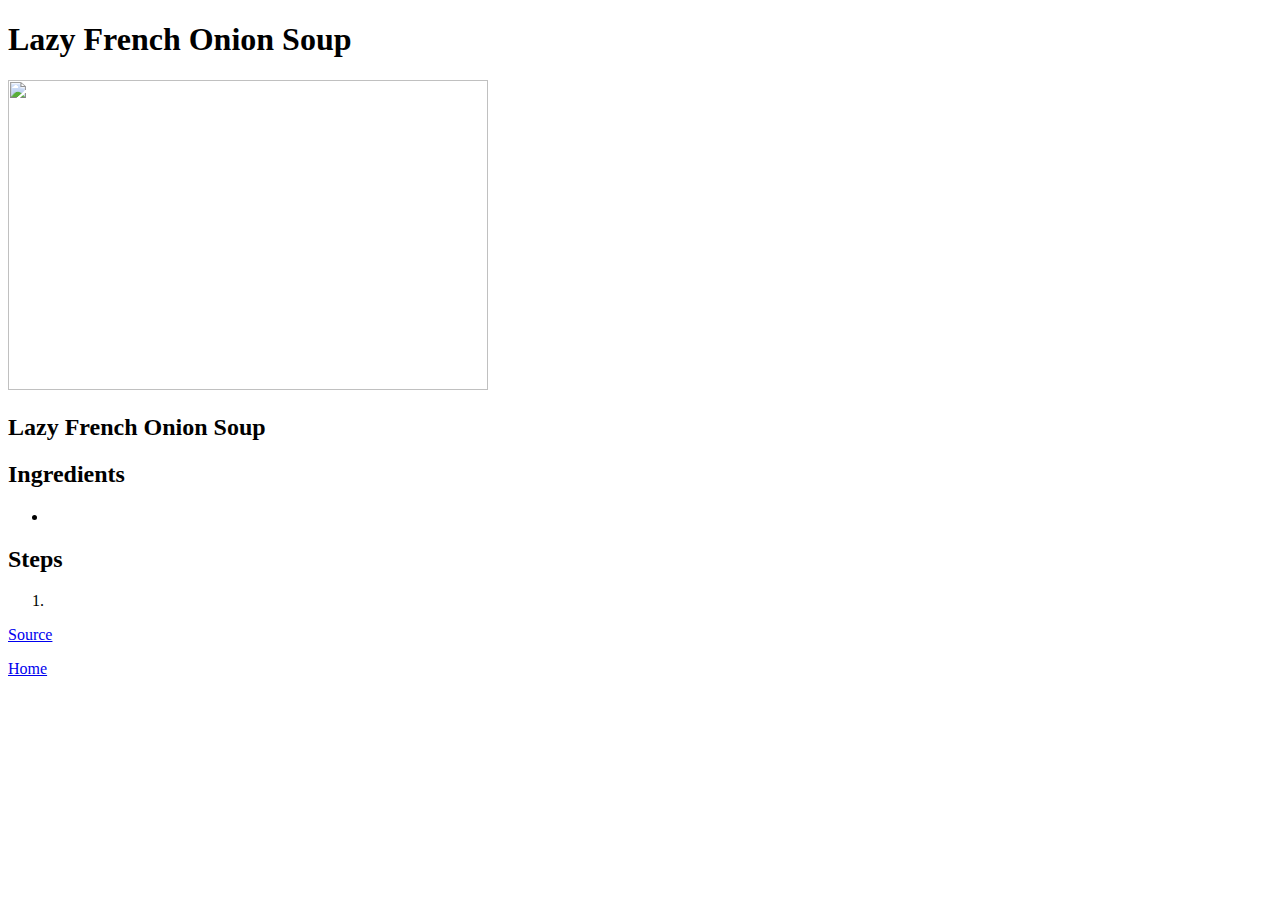
==== recipes/french-onion-soup.html @ 620d1749 "Added french-onion-soup to home" ====
<!DOCTYPE html>
<html lang="en">
<head>
    <meta charset="UTF-8">
    <meta name="viewport" content="width=device-width, initial-scale=1.0">
    <title>French Onion Soup</title>
</head>
<body>
    <h1>Lazy French Onion Soup</h1>
    <img src="../img/french-onion-soup.jpg" height="310" width="480">
    <h2>Lazy French Onion Soup</h2>
    <p></p>
    
    <h2>Ingredients</h2>
    <ul>
        <li></li>
    </ul>

    <h2>Steps</h2>
    <ol>
        <li></li>
    </ol>
    <p><a href="https://www.allrecipes.com/lazy-french-onion-soup-8773811" target="_blank"
    rel="noopener noreferrer">Source</a></p>
    <p><a href="../index.html">Home</a></p>
</body>
</html>
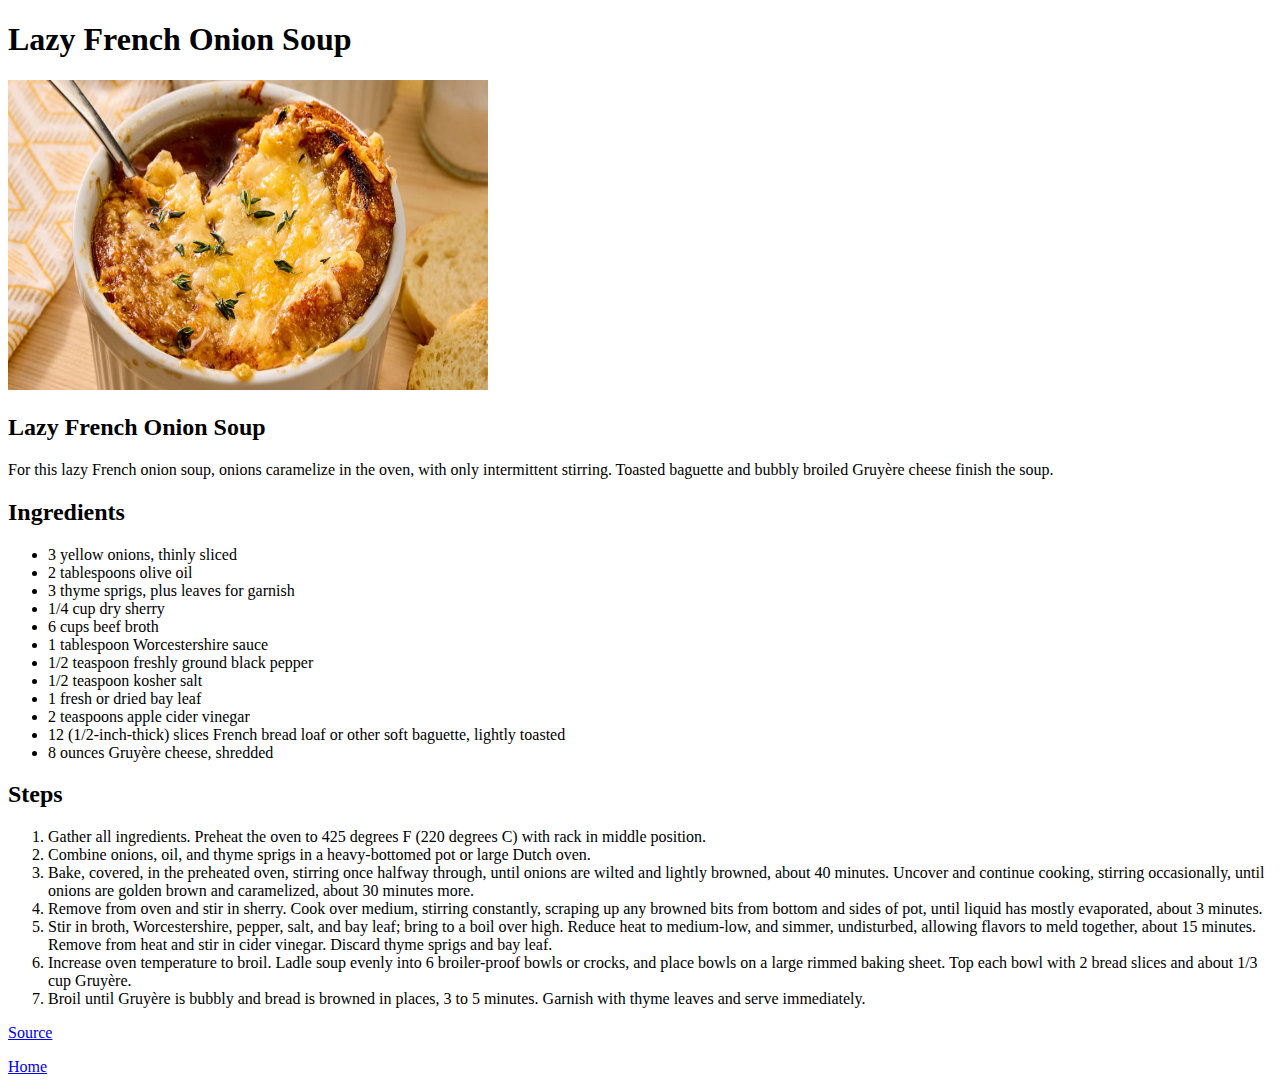
==== commit 1dc0fa71: "Completed french onion soup page, addedd description to template" ====
--- a/recipes/french-onion-soup.html
+++ b/recipes/french-onion-soup.html
@@ -9,16 +9,49 @@
     <h1>Lazy French Onion Soup</h1>
     <img src="../img/french-onion-soup.jpg" height="310" width="480">
     <h2>Lazy French Onion Soup</h2>
-    <p></p>
+    <p>For this lazy French onion soup, onions caramelize in the oven, with only 
+        intermittent stirring. Toasted baguette and bubbly broiled Gruyère 
+        cheese finish the soup.</p>
     
     <h2>Ingredients</h2>
     <ul>
-        <li></li>
+        <li>3 yellow onions, thinly sliced</li>
+        <li>2 tablespoons olive oil</li>
+        <li>3 thyme sprigs, plus leaves for garnish</li>
+        <li>1/4 cup dry sherry</li>
+        <li>6 cups beef broth</li>
+        <li>1 tablespoon Worcestershire sauce</li>
+        <li>1/2 teaspoon freshly ground black pepper</li>
+        <li>1/2 teaspoon kosher salt</li>
+        <li>1 fresh or dried bay leaf</li>
+        <li>2 teaspoons apple cider vinegar</li>
+        <li>12 (1/2-inch-thick) slices French bread loaf or other soft baguette, 
+            lightly toasted</li>
+        <li>8 ounces Gruyère cheese, shredded</li>
     </ul>
 
     <h2>Steps</h2>
     <ol>
-        <li></li>
+        <li>Gather all ingredients. Preheat the oven to 425 degrees 
+            F (220 degrees C) with rack in middle position.</li>
+        <li>Combine onions, oil, and thyme sprigs in a heavy-bottomed pot or 
+            large Dutch oven.</li>
+        <li>Bake, covered, in the preheated oven, stirring once halfway through, 
+            until onions are wilted and lightly browned, about 40 minutes. Uncover 
+            and continue cooking, stirring occasionally, until onions are golden 
+            brown and caramelized, about 30 minutes more.</li>
+        <li>Remove from oven and stir in sherry. Cook over medium, stirring constantly, 
+            scraping up any browned bits from bottom and sides of pot, until liquid 
+            has mostly evaporated, about 3 minutes.</li>
+        <li>Stir in broth, Worcestershire, pepper, salt, and bay leaf; bring to a 
+            boil over high. Reduce heat to medium-low, and simmer, undisturbed, 
+            allowing flavors to meld together, about 15 minutes. Remove from heat 
+            and stir in cider vinegar. Discard thyme sprigs and bay leaf.</li>
+        <li>Increase oven temperature to broil. Ladle soup evenly into 6 broiler-proof 
+            bowls or crocks, and place bowls on a large rimmed baking sheet. Top 
+            each bowl with 2 bread slices and about 1/3 cup Gruyère.</li>
+        <li>Broil until Gruyère is bubbly and bread is browned in places, 3 to 5 
+            minutes. Garnish with thyme leaves and serve immediately.</li>
     </ol>
     <p><a href="https://www.allrecipes.com/lazy-french-onion-soup-8773811" target="_blank"
     rel="noopener noreferrer">Source</a></p>
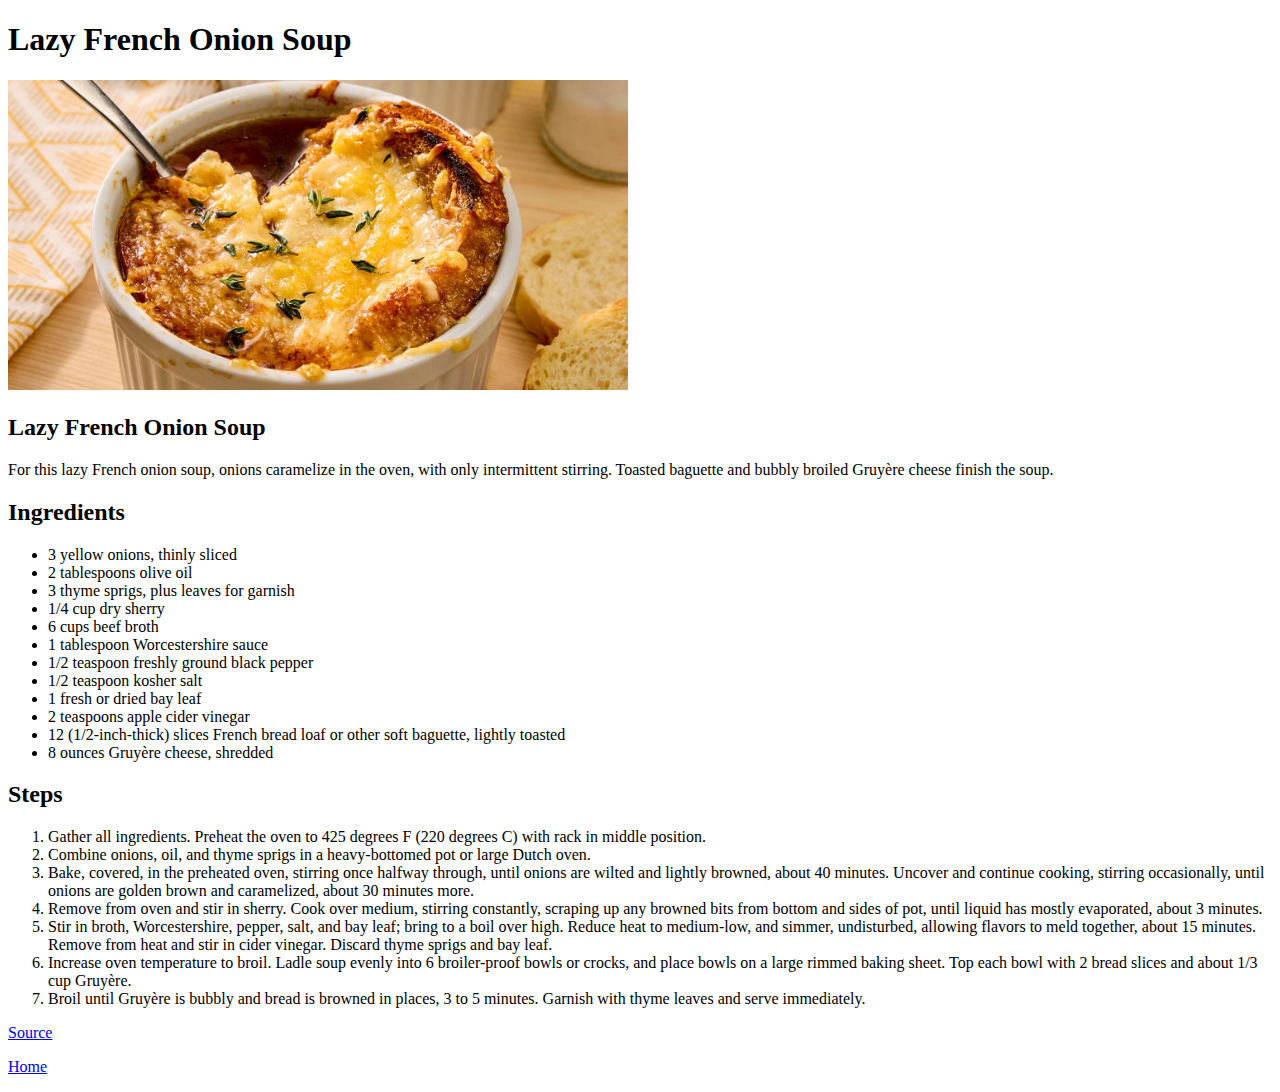
==== commit 1fc1810f: "Added stylesheet file and linked to home and recipe pages" ====
--- a/recipes/french-onion-soup.html
+++ b/recipes/french-onion-soup.html
@@ -4,10 +4,11 @@
     <meta charset="UTF-8">
     <meta name="viewport" content="width=device-width, initial-scale=1.0">
     <title>French Onion Soup</title>
+    <link rel="stylesheet" href="../styles.css">
 </head>
 <body>
     <h1>Lazy French Onion Soup</h1>
-    <img src="../img/french-onion-soup.jpg" height="310" width="480">
+    <img src="../img/french-onion-soup.jpg" height="310" width="auto">
     <h2>Lazy French Onion Soup</h2>
     <p>For this lazy French onion soup, onions caramelize in the oven, with only 
         intermittent stirring. Toasted baguette and bubbly broiled Gruyère 
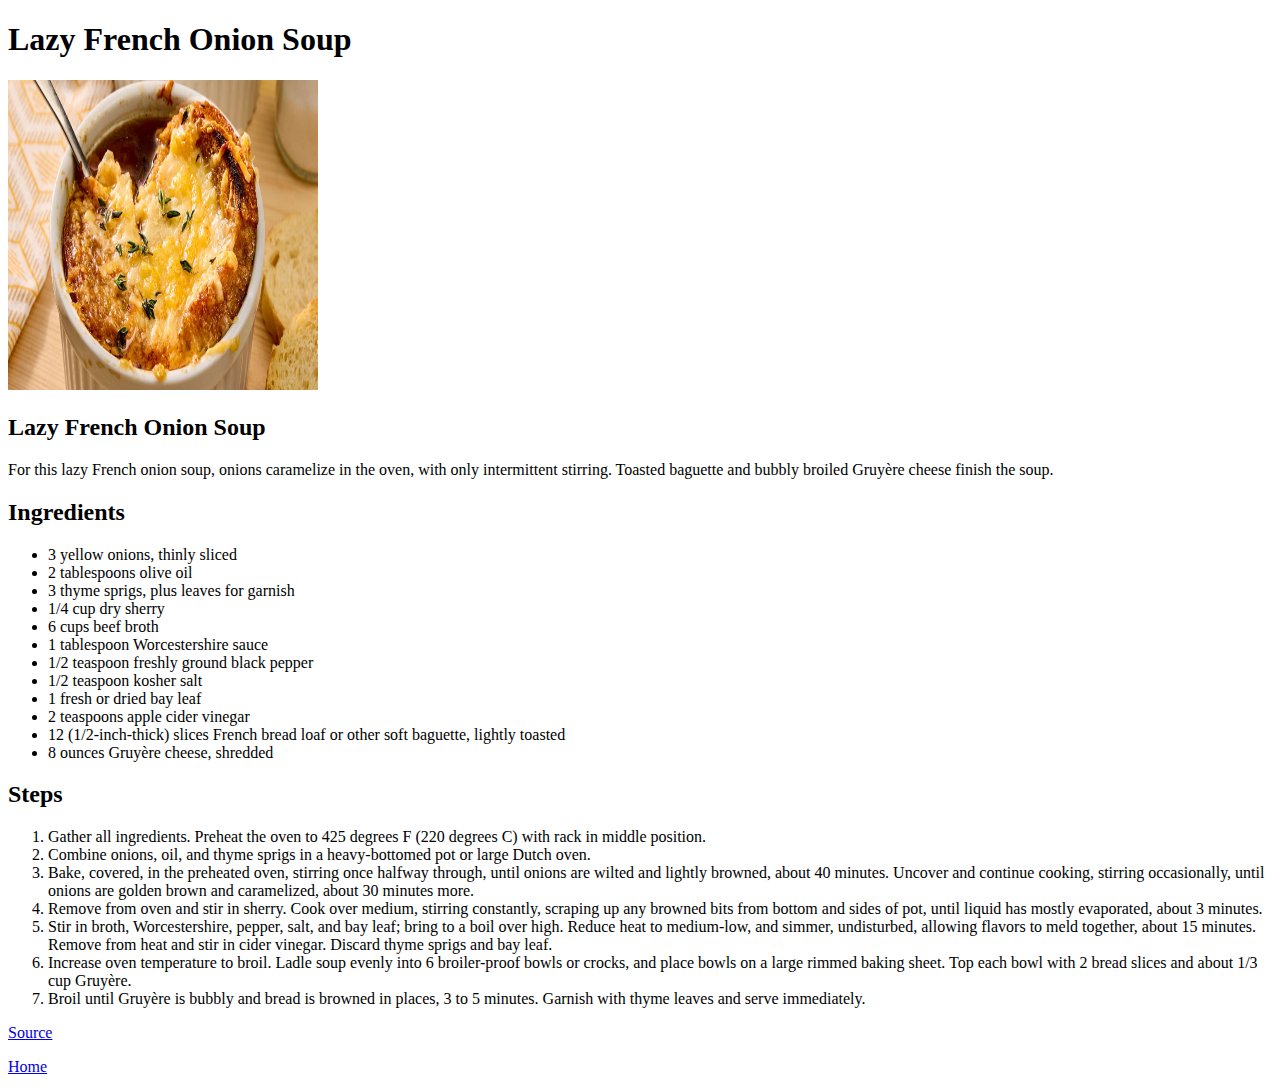
==== commit 61fa98c6: "Validated exisiting recipe pages" ====
--- a/recipes/french-onion-soup.html
+++ b/recipes/french-onion-soup.html
@@ -8,7 +8,7 @@
 </head>
 <body>
     <h1>Lazy French Onion Soup</h1>
-    <img src="../img/french-onion-soup.jpg" height="310" width="auto">
+    <img src="../img/french-onion-soup.jpg" height="310" width="310" alt="picture of french onion soup">
     <h2>Lazy French Onion Soup</h2>
     <p>For this lazy French onion soup, onions caramelize in the oven, with only 
         intermittent stirring. Toasted baguette and bubbly broiled Gruyère 
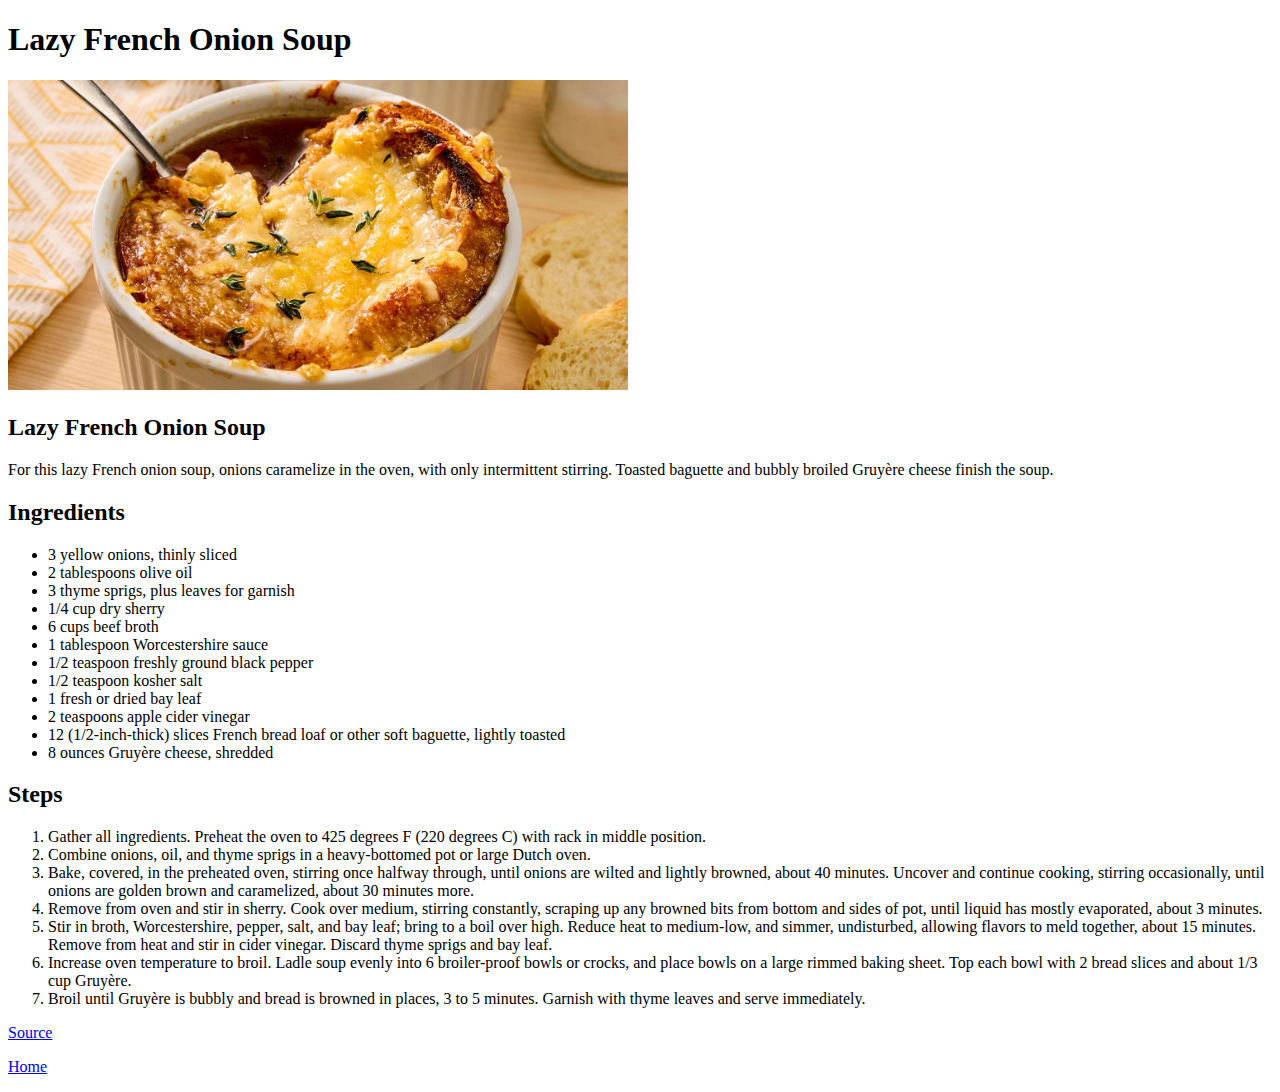
==== commit 522f706d: "Changed image html formatting to proportionate sizes" ====
--- a/recipes/french-onion-soup.html
+++ b/recipes/french-onion-soup.html
@@ -8,7 +8,7 @@
 </head>
 <body>
     <h1>Lazy French Onion Soup</h1>
-    <img src="../img/french-onion-soup.jpg" height="310" width="310" alt="picture of french onion soup">
+    <img src="../img/french-onion-soup.jpg" height="310" width="620" alt="picture of french onion soup">
     <h2>Lazy French Onion Soup</h2>
     <p>For this lazy French onion soup, onions caramelize in the oven, with only 
         intermittent stirring. Toasted baguette and bubbly broiled Gruyère 
--- a/styles.css
+++ b/styles.css
@@ -0,0 +1,4 @@
+img {
+    height: 310;
+    width: auto;
+}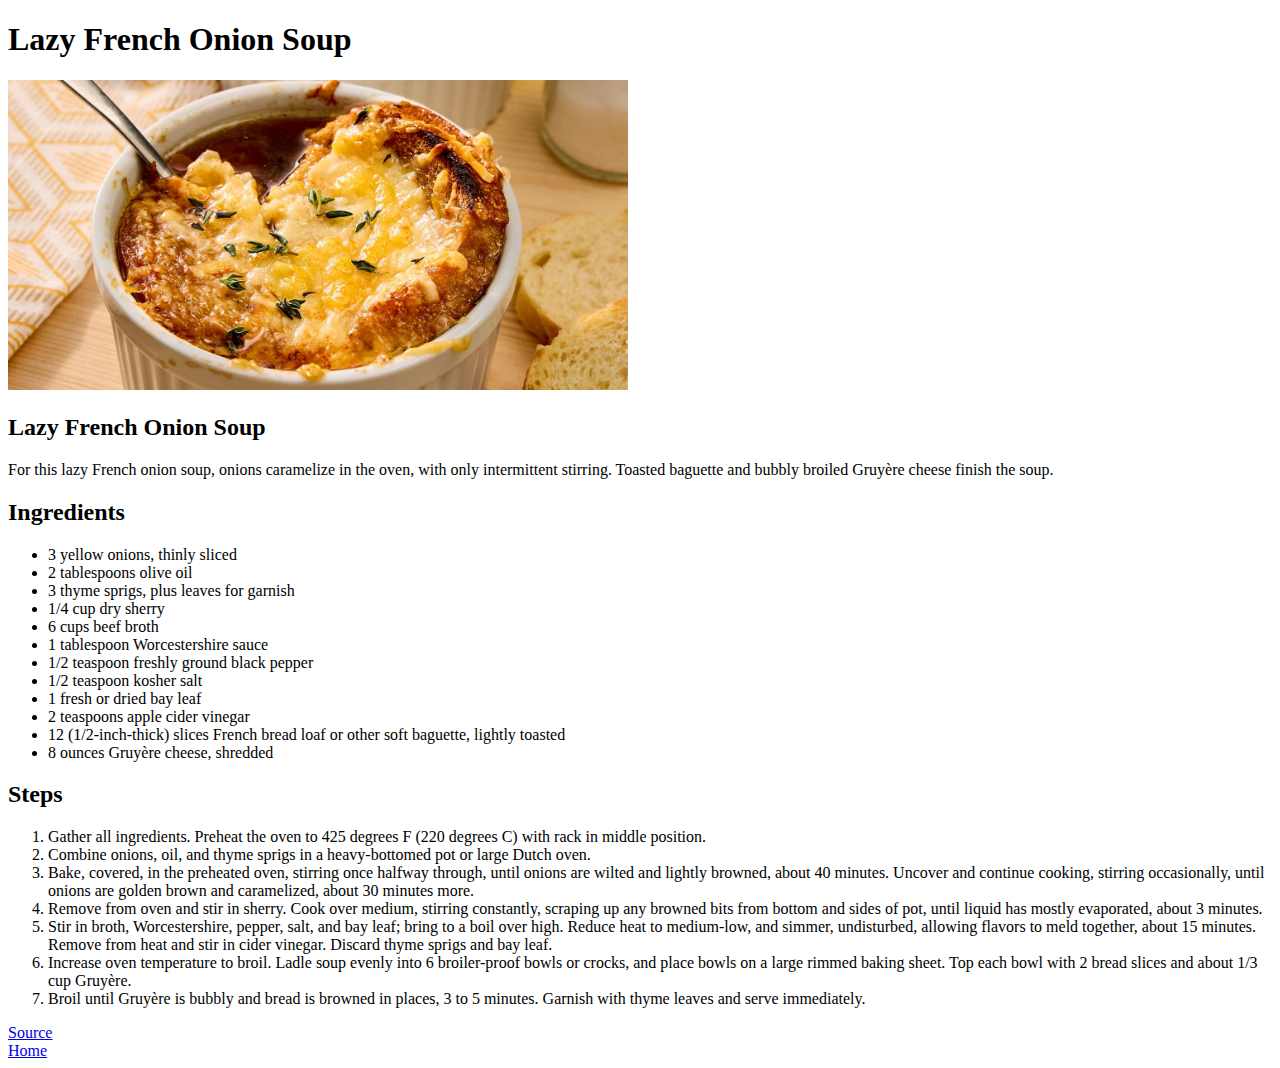
==== commit f5fc4d2f: "Modified exisiting recipes to match template" ====
--- a/recipes/french-onion-soup.html
+++ b/recipes/french-onion-soup.html
@@ -54,8 +54,8 @@
         <li>Broil until Gruyère is bubbly and bread is browned in places, 3 to 5 
             minutes. Garnish with thyme leaves and serve immediately.</li>
     </ol>
-    <p><a href="https://www.allrecipes.com/lazy-french-onion-soup-8773811" target="_blank"
-    rel="noopener noreferrer">Source</a></p>
-    <p><a href="../index.html">Home</a></p>
+    <div><a href="https://www.allrecipes.com/lazy-french-onion-soup-8773811" target="_blank"
+    rel="noopener noreferrer">Source</a></div>
+    <div><a href="../index.html">Home</a></div>
 </body>
 </html>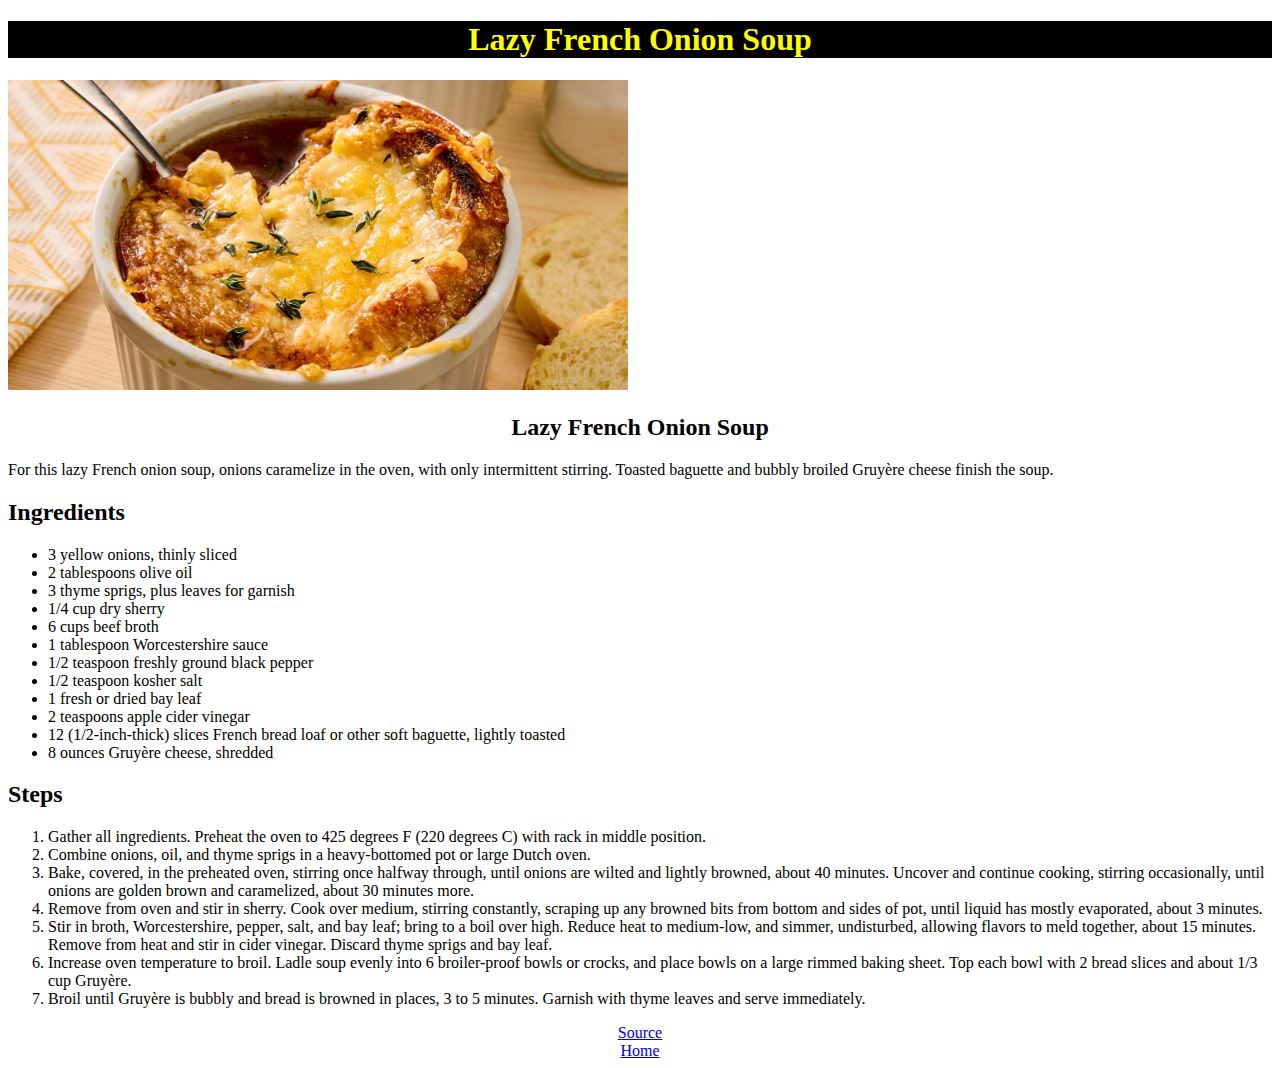
==== commit f4f73533: "Modified exisiting recipes to match template" ====
--- a/recipes/french-onion-soup.html
+++ b/recipes/french-onion-soup.html
@@ -9,7 +9,7 @@
 <body>
     <h1>Lazy French Onion Soup</h1>
     <img src="../img/french-onion-soup.jpg" height="310" width="620" alt="picture of french onion soup">
-    <h2>Lazy French Onion Soup</h2>
+    <h2 class="centeralign">Lazy French Onion Soup</h2>
     <p>For this lazy French onion soup, onions caramelize in the oven, with only 
         intermittent stirring. Toasted baguette and bubbly broiled Gruyère 
         cheese finish the soup.</p>
@@ -54,8 +54,8 @@
         <li>Broil until Gruyère is bubbly and bread is browned in places, 3 to 5 
             minutes. Garnish with thyme leaves and serve immediately.</li>
     </ol>
-    <div><a href="https://www.allrecipes.com/lazy-french-onion-soup-8773811" target="_blank"
+    <div class="centeralign"><a href="https://www.allrecipes.com/lazy-french-onion-soup-8773811" target="_blank"
     rel="noopener noreferrer">Source</a></div>
-    <div><a href="../index.html">Home</a></div>
+    <div class="centeralign"><a href="../index.html">Home</a></div>
 </body>
 </html>--- a/styles.css
+++ b/styles.css
@@ -1,4 +1,15 @@
 img {
     height: 310;
     width: auto;
+}
+
+h1 {
+    font-family: serif;
+    color: yellow;
+    background-color: black;
+    text-align: center;
+}
+
+.centeralign {
+    text-align: center;
 }